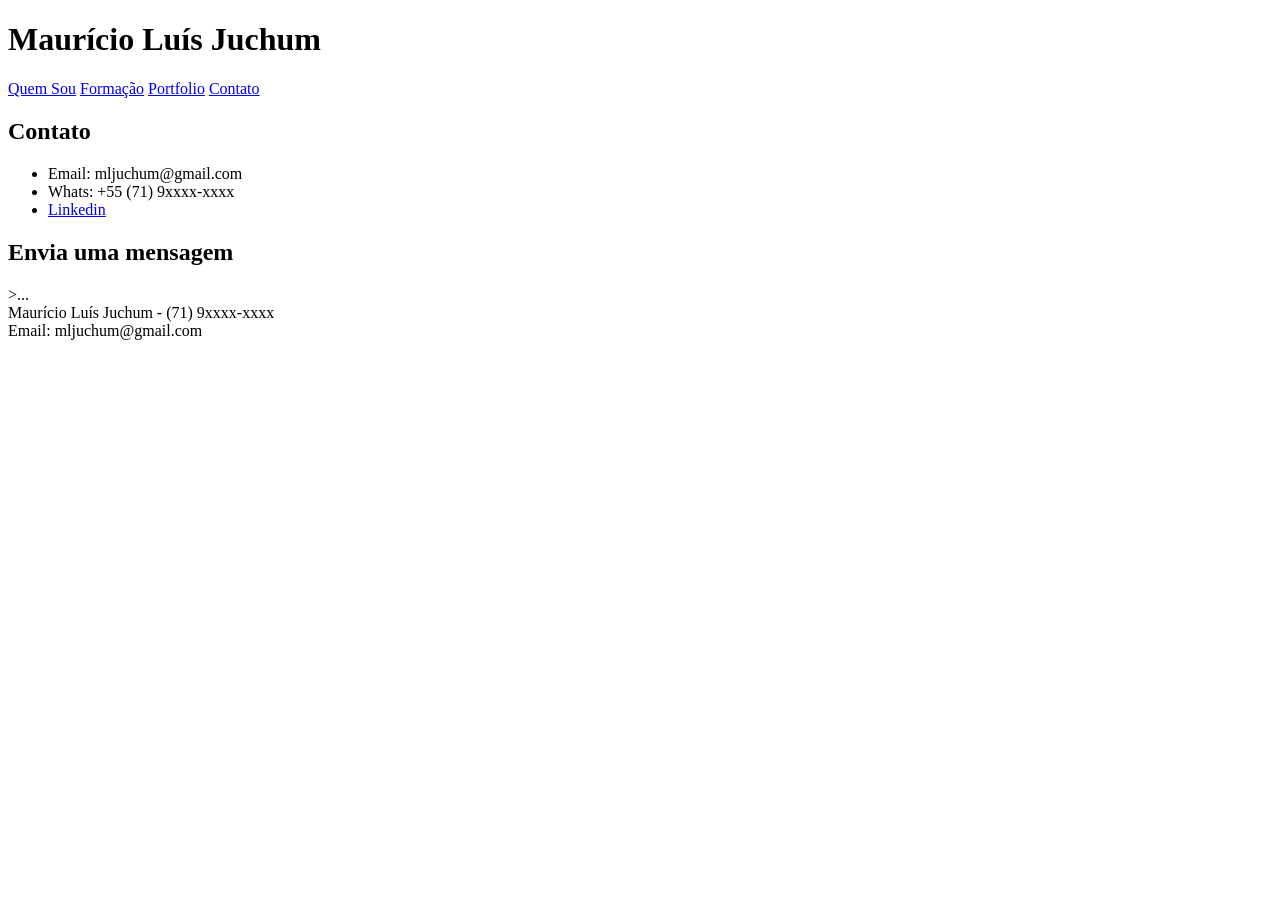
==== contato.html @ 3ab6b315 "Add files via upload" ====
<!DOCTYPE html>
<html lang="pt-br">

<head>
    <meta charset="UTF-8">
    <meta name="viewport" content="width=device-width, initial-scale=1.0">
    <title>Quem sou</title>

    <link rel="stylesheet" href="css/style.css">
</head>

<body>

    <div id="header">

        <div id="nome">
            <h1>Maurício Luís Juchum</h1>
        </div>
    
        <div id="menu">
            <a href="home.html">Quem Sou</a>
            <a href="formacao.html">Formação</a>
            <a href="portfolio.html">Portfolio</a>
            <a href="contato.html"><span class="white">Contato</span></a>
        </div>

    </div>

    <div id="content">

        <div id="posts">
            <!-- inicio -->
            <div class="post">
                <h2>Contato</h2>
                <ul>
                    <li>Email: mljuchum@gmail.com</li>
                    <li>Whats: +55 (71) 9xxxx-xxxx</li>
                    <li> <a href="http://www.linkedin.com/in/mauricio-juchum-658743288/">Linkedin</a></li>
                </ul>
            </div>
            <!--fim -->
            <!-- inicio -->
            <div class="post">
                <h2>Envia uma mensagem</h2>
                <!--
                formulário com campos 
                -> Nome
                -> e-mail 
                -> mensagem 
                (validação obrigatória em JS 
                e simulação do envio).
                -->>...
                <form action="Digite seu nome"></form>
            </div>
                <!--fechamento janela -->
        
        
        
        </div>
        <div id="footer">
            Maurício Luís Juchum - (71) 9xxxx-xxxx <br> Email: mljuchum@gmail.com
        </div>

    </div>
</body>

</html>
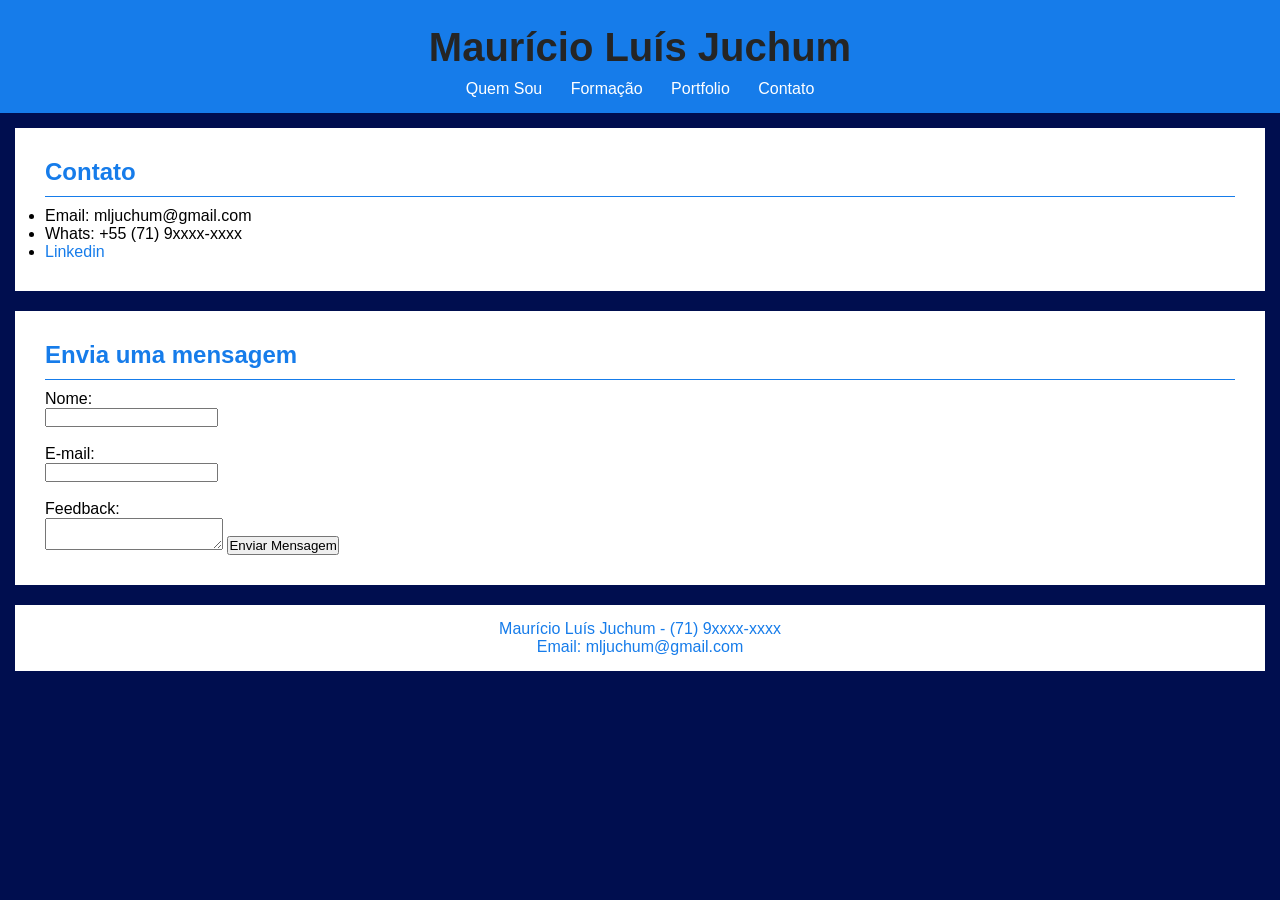
==== commit 8a4995f9: "Add files via upload" ====
--- a/contato.html
+++ b/contato.html
@@ -21,7 +21,7 @@
             <a href="home.html">Quem Sou</a>
             <a href="formacao.html">Formação</a>
             <a href="portfolio.html">Portfolio</a>
-            <a href="contato.html"><span class="white">Contato</span></a>
+            <a href="contato.html">Contato</a>
         </div>
 
     </div>
@@ -44,17 +44,50 @@
                 <h2>Envia uma mensagem</h2>
                 <!--
                 formulário com campos 
-                -> Nome
-                -> e-mail 
-                -> mensagem 
-                (validação obrigatória em JS 
-                e simulação do envio).
-                -->>...
-                <form action="Digite seu nome"></form>
-            </div>
-                <!--fechamento janela -->
-        
-        
+                -> Nome (texto)
+                -> e-mail (email)
+                -> mensagem (texto com area de texto)
+                -->
+                <form id="meuFormulario">
+                    <label for="nomeForm">Nome:</label><br>
+                    <input type="text" id="nomeForm" required>
+                    <br><br>
+                    <label for="email">E-mail:</label><br>
+                    <input type="email" id="email" required>
+                    <br><br> 
+                    <label for="feedback">Feedback:</label><br>
+                    <textarea id="feedback" required></textarea>
+
+                    <button type="button" id="botaoEnviar">Enviar Mensagem</button>
+                </form>
+
+                <p id="avisoMsg"></p>
+
+                <script>
+                    const botao = document.getElementById('botaoEnviar');
+                    const statusMsg = document.getElementById('mensagemStatus');
+
+                    // Criar constante -> buscar valores em input
+                    botao.addEventListener("click", function() {
+                        const nomeForm = document.getElementById("nomeForm").value;
+                        const email = document.getElementById("email").value;
+                        const feedback = document.getElementById("feedback").value;
+
+                        // Se (campo Nome falso OU campo email falso OU campo feedback falso entao: aviso para preencher os campos)
+                        if (!nomeForm || !email || !feedback) { 
+                            avisoMsg.textContent = "Por favor, preencha todos os campos acima.";
+                            avisoMsg.style.color = "red";
+                            return;
+                        }
+
+                        // Caso todos campos tenham sido preenchidos apenas mensagem de sucesso, simulando envio.
+                        avisoMsg.textContent = `Obrigado, ${nomeForm}! Um email foi enviado para Maurício.`;
+                        avisoMsg.style.color = "blue";
+
+                        // Limpa os dados inseridos nos campos do formulário
+                        document.getElementById("meuFormulario").reset();
+                });
+                </script>
         
         </div>
         <div id="footer">
@@ -64,4 +97,4 @@
     </div>
 </body>
 
-</html>+</html>
--- a/css/style.css
+++ b/css/style.css
@@ -0,0 +1,127 @@
+/*
+****** LIMPEZA DE FORMATAÇÕES ******
+*/
+
+*{
+    margin: 0;
+    padding: 0;
+}
+
+
+/*
+****** FORMATAÇÕES GENÉRICAS ******
+*/
+body{
+    font-size: 16px;
+    font-family: 'Trebuchet MS', 'Lucida Sans Unicode', 'Lucida Grande', 'Lucida Sans', Arial, sans-serif;
+    background: #000e4f;
+}
+h1{
+    color: #252525;
+    font-size: 40px;
+}
+h2{
+    color: #167cea;
+    font-weight: bold;
+    border-bottom: 1px solid #167cea;
+    padding-bottom: 10px;
+    margin-bottom: 10px;
+}
+
+/*
+****** HEADER ******
+*/
+#header{
+    background-color: #167cea;
+    padding: 15px;
+    text-align: center;
+}
+
+#nome{
+    padding: 10px;
+}
+
+#menu{
+    border: 20px;
+    padding: auto;
+}
+
+#header a:link, #header a:visited{
+    color: white;
+    padding: 8px 12px;
+}
+
+#header a:hover{
+    color: #167cea;
+    background: white;
+    text-decoration: none;
+}
+
+.white{
+    color: #167cea;
+    background: white;
+    padding: 8px;
+    text-decoration: none;
+}
+
+/*
+****** CONTENT ******
+*/
+#content{
+    width: auto; 
+    margin: 0 auto;
+    padding: 15px;
+}
+
+#posts{
+    align-content: center;
+}
+
+.post{
+    
+    padding: 30px;
+    margin-bottom: 20px;
+    background: white;
+    text-align: justify;
+
+    
+}
+
+.data-post{
+    font-size: 13px;
+    padding-bottom: 10px;
+    margin-bottom: 10px;
+    display: block;
+}
+
+.img-post{
+    width: 620px;
+    
+}
+
+/*
+****** FORMATAÇÃO DOS LINKS ******
+*/
+
+a{
+    text-decoration: none;
+}
+
+a:link, a:visited{
+    color: #167cea
+}
+
+a:hover{
+    text-decoration: underline;
+}
+
+/*
+****** FOOTER ******
+*/
+#footer{
+    clear: both;
+    text-align: center;
+    padding: 15px;
+    background: #ffffff;
+    color: #167cea;
+}
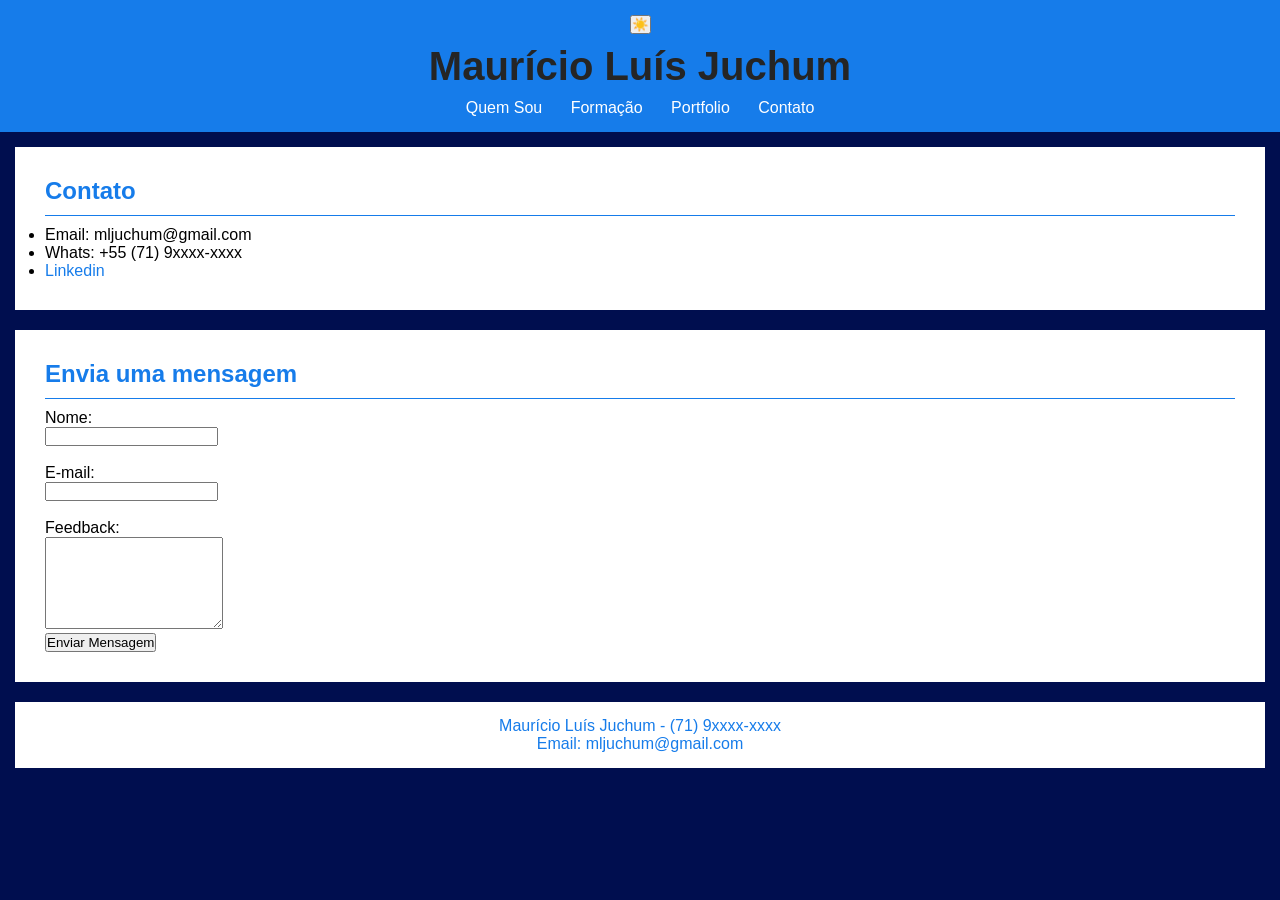
==== commit 5a4b30b8: "Add files via upload" ====
--- a/contato.html
+++ b/contato.html
@@ -13,12 +13,15 @@
 
     <div id="header">
 
+        <!-- botão para mudar o tema, com emoji para declarar se dia ou noite-->
+        <button id="alternar" onclick="alternarTema()">☀️</button>
+
         <div id="nome">
             <h1>Maurício Luís Juchum</h1>
         </div>
     
         <div id="menu">
-            <a href="home.html">Quem Sou</a>
+            <a href="index.html">Quem Sou</a>
             <a href="formacao.html">Formação</a>
             <a href="portfolio.html">Portfolio</a>
             <a href="contato.html">Contato</a>
@@ -56,8 +59,8 @@
                     <input type="email" id="email" required>
                     <br><br> 
                     <label for="feedback">Feedback:</label><br>
-                    <textarea id="feedback" required></textarea>
-
+                    <textarea id="feedback" required rows="6"></textarea>
+                    <br>
                     <button type="button" id="botaoEnviar">Enviar Mensagem</button>
                 </form>
 
@@ -79,6 +82,14 @@
                             avisoMsg.style.color = "red";
                             return;
                         }
+                        
+                        // uso de regex para controlar "patern" de email
+                        const regexEmail = /^[^\s@]+@[^\s@]+\.[^\s@]+$/;
+                        if (!regexEmail.test(email)) {
+                            avisoMsg.textContent = "E-mail inválido, por favor insira um email válido (exemplo@dominio.com).";
+                            avisoMsg.style.color = "purple";
+                            return;
+                        }
 
                         // Caso todos campos tenham sido preenchidos apenas mensagem de sucesso, simulando envio.
                         avisoMsg.textContent = `Obrigado, ${nomeForm}! Um email foi enviado para Maurício.`;
@@ -87,6 +98,33 @@
                         // Limpa os dados inseridos nos campos do formulário
                         document.getElementById("meuFormulario").reset();
                 });
+
+                        // script para o mudar o tema abaixo
+                        function alternarTema() {
+                        const body = document.body;
+                        const botao = document.getElementById("alternar");
+                        
+                        // Alterna a classe do tema escuro
+                        body.classList.toggle("dark-mode");
+                        
+                        // Alterna o ícone do botao (lua pra escuro | sol pra claro) | localStorage pra manter salvo a config ao trocar pagina
+                        if (body.classList.contains("dark-mode")) {
+                            botao.textContent = "🌙";
+                            localStorage.setItem("tema", "escuro");
+                        } else {
+                            botao.textContent = "☀️";
+                            localStorage.setItem("tema", "claro");
+                        }
+                        }   
+                        // Carrega tema do localStorage
+                        window.onload = function() {
+                            if (localStorage.getItem("tema") === "escuro") {
+                                document.body.classList.add("dark-mode");
+                                document.getElementById("theme-toggle").textContent = "🌙";
+                            }
+                        };
+
+
                 </script>
         
         </div>
--- a/css/style.css
+++ b/css/style.css
@@ -57,13 +57,6 @@
     text-decoration: none;
 }
 
-.white{
-    color: #167cea;
-    background: white;
-    padding: 8px;
-    text-decoration: none;
-}
-
 /*
 ****** CONTENT ******
 */
@@ -94,11 +87,6 @@
     display: block;
 }
 
-.img-post{
-    width: 620px;
-    
-}
-
 /*
 ****** FORMATAÇÃO DOS LINKS ******
 */
@@ -125,3 +113,25 @@
     background: #ffffff;
     color: #167cea;
 }
+
+/*
+****** TEMA ESCURO -> MUDANÇAS ******
+*/
+body.dark-mode {
+    background-color: #252525;
+    color: #ffffff;
+}
+
+body.dark-mode #header {
+    background-color: #000e4f;
+}
+
+body.dark-mode h1{
+    color: #167cea;
+}
+
+body.dark-mode p,
+body.dark-mode ul,
+body.dark-mode label{
+    color: #252525;
+}
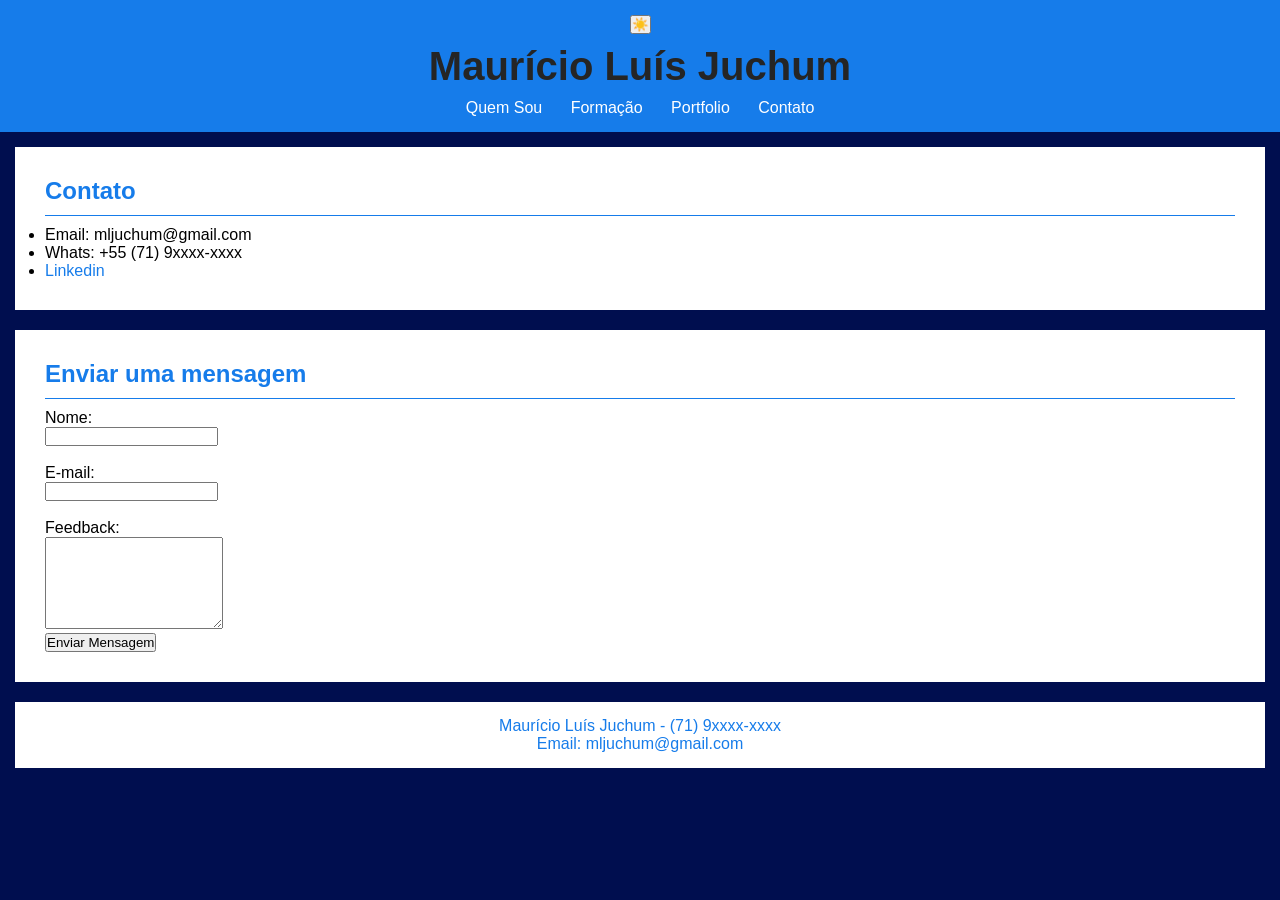
==== commit eaeeeb3c: "Update contato.html" ====
--- a/contato.html
+++ b/contato.html
@@ -44,7 +44,7 @@
             <!--fim -->
             <!-- inicio -->
             <div class="post">
-                <h2>Envia uma mensagem</h2>
+                <h2>Enviar uma mensagem</h2>
                 <!--
                 formulário com campos 
                 -> Nome (texto)
@@ -124,7 +124,7 @@
                             }
                         };
 
-
+//"easter egg" deveria por o codigo dentro de scrip.js mas como tava começando a funcionar dps de caçar um dia todo um erro de digitação e como so lembrei depois que precisava do botão de tema escuro/claro acabei apenas copiando o script. Confesso a preguiça, mas melhor um armengue funcionando do que um quebrado :|
                 </script>
         
         </div>
